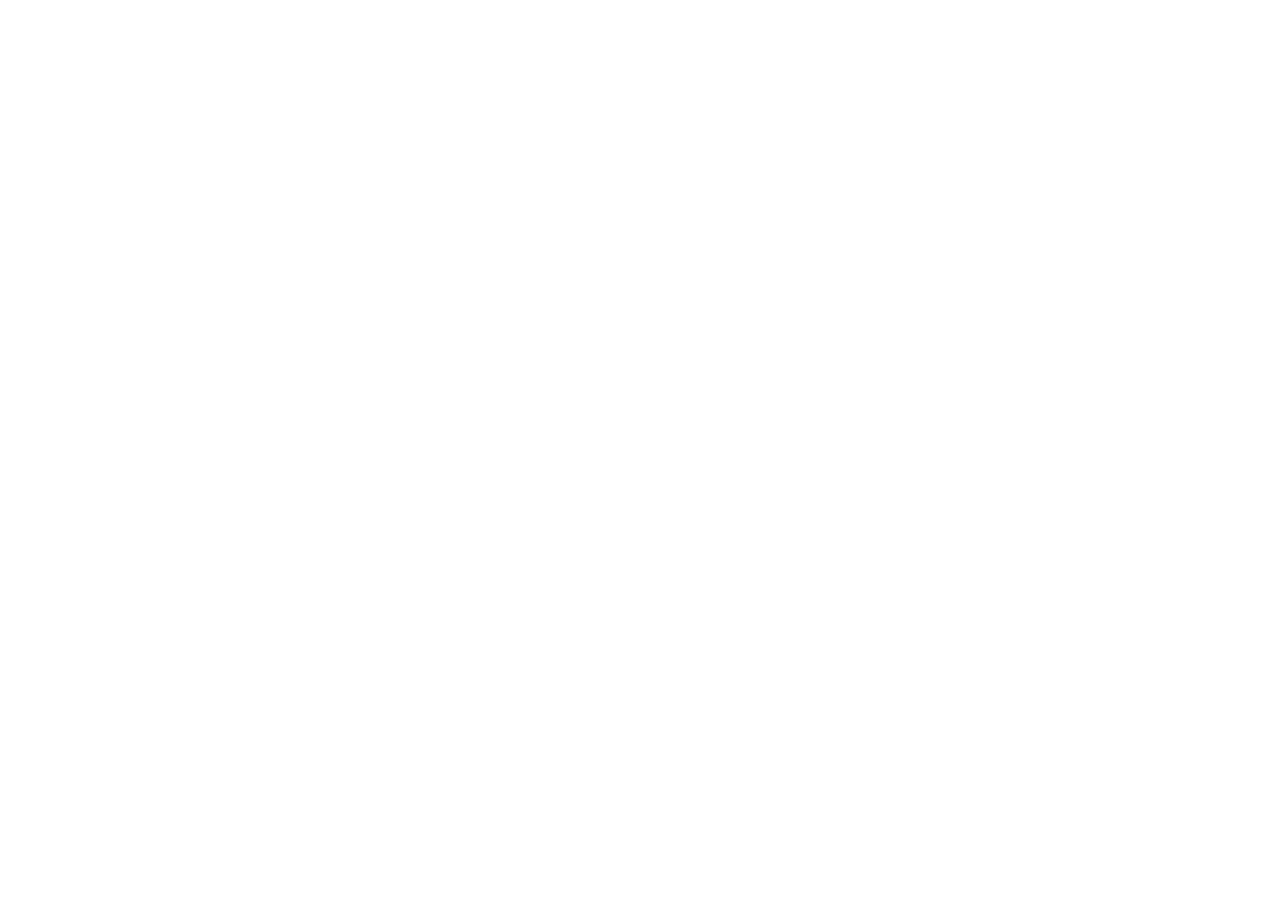
==== hino.html @ 450eb266 "commit" ====
<!DOCTYPE html>
<html lang="pt-br">
<head>
    <meta charset="UTF-8">
    <meta http-equiv="X-UA-Compatible" content="IE=edge">
    <meta name="viewport" content="width=device-width, initial-scale=1.0">
    <title>Hino Rio Azul:</title>
</head>
<body>
    
</body>
</html>
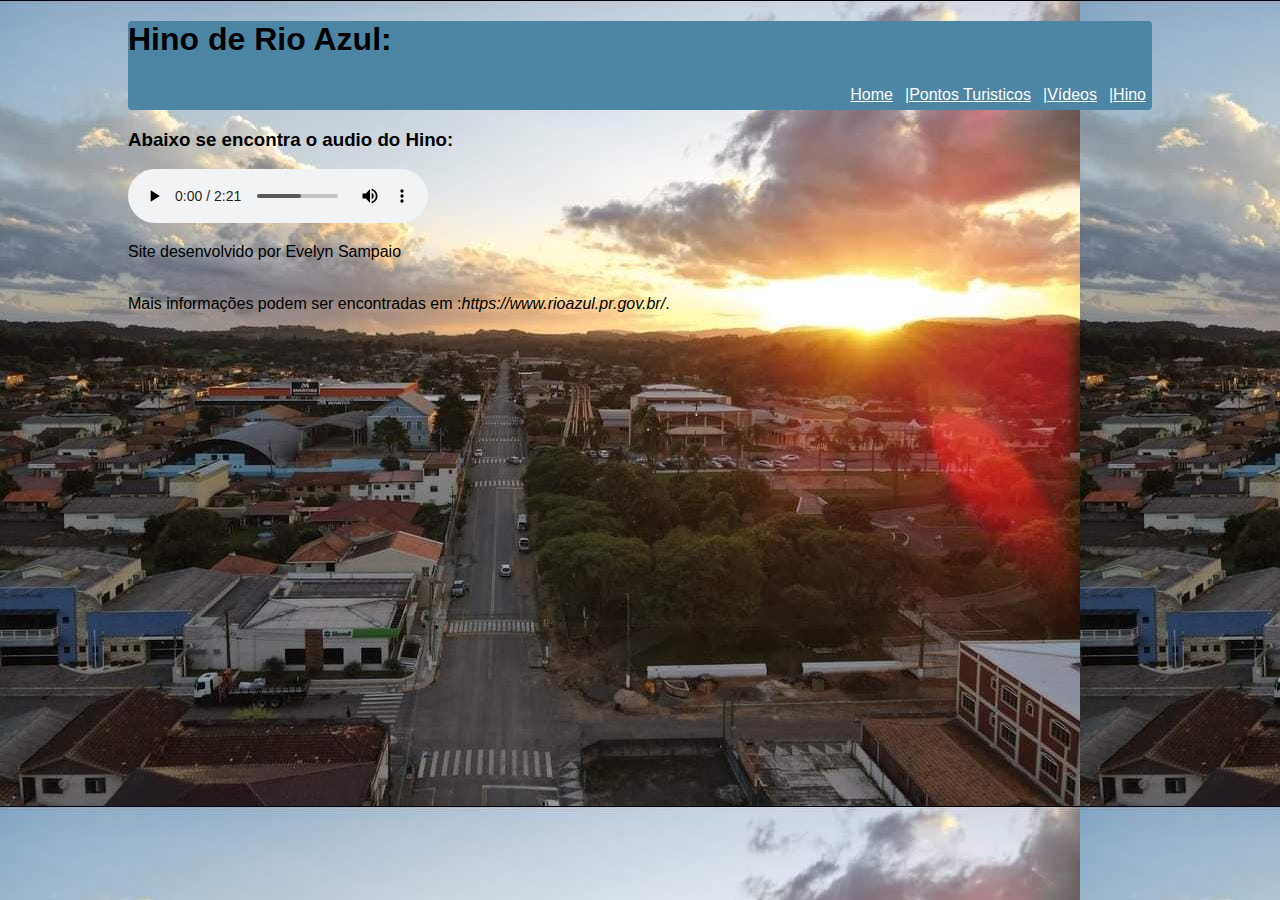
==== commit 6ac3f41e: "commit" ====
--- a/hino.html
+++ b/hino.html
@@ -5,8 +5,45 @@
     <meta http-equiv="X-UA-Compatible" content="IE=edge">
     <meta name="viewport" content="width=device-width, initial-scale=1.0">
     <title>Hino Rio Azul:</title>
+    <link rel="stylesheet" href="css/layout01.css">
+    <link rel="icon" href="favicon_io (2)/apple-touch-icon.png">
 </head>
+<div class="tudo">
 <body>
-    
+    <header>
+        <div class="titulo_2">
+            <h1>Hino de Rio Azul:</h1>
+           </div>
+           <div>
+            <nav>
+                <div class="navegacao">
+                    <a href="hino.html">|Hino</a>
+                    <a href="videos.html">|Vídeos</a>
+                    <a href="imagens.html">|Pontos Turisticos</a>
+                    <a href="index.html">Home</a>
+                    
+                </div>
+            </nav></div>
+     
+    </header>
+    <main>
+        <div id="audio">
+            <h3>Abaixo se encontra o audio do Hino:</h3>
+        <audio controls>
+            <source src="img/WhatsApp Audio 2022-10-17 at 22.42.51.mpeg" >
+        </audio>
+
+
+    </div>
+
+
+</main>
 </body>
+<footer>
+    <div class="rodape_2">
+        <p>Site desenvolvido por Evelyn Sampaio</p>
+        <p><br>Mais informações podem ser encontradas em :<cite>https://www.rioazul.pr.gov.br/</cite>.</p>
+         
+    </div>
+ </footer></div>
 </html>--- a/css/layout01.css
+++ b/css/layout01.css
@@ -0,0 +1,66 @@
+body{
+ font-family: Verdana, Geneva, Tahoma, sans-serif;
+width: 80%;
+margin: 0 auto;
+background-image:url(cidade.jpeg)
+}
+header{
+    font-family: 'Segoe UI', Tahoma, Geneva, Verdana, sans-serif ;
+    background-color: rgb(77, 133, 165);
+    border-radius: 4px;
+    margin-top: 10px;
+}
+.logo img{
+    width: 20%;
+    padding-top: 0%;
+}
+.navegacao{
+    overflow: hidden;
+    
+      
+
+}
+
+.navegacao a{
+    float: right;
+    color: rgb(255, 253, 253);
+    font-family: 'Franklin Gothic Medium', 'Arial Narrow', Arial, sans-serif;
+    padding: 6px;
+}
+.navegacao a:hover{
+    color: #e7ebf0;
+}
+.conteudo{
+    margin: 5px 4px 4px 4px;
+    background-color: #8eadcf;
+    text-align: justify;
+    padding: 8px;
+    border-radius: 4px;
+    box-shadow: 10px 10px 10px #041735 ;
+}
+.principal{
+    display: flex;
+    flex-direction: row;
+}
+.rodape{
+    color: #ffffff;
+    font-size: 10px;
+    text-align: center;
+}
+ .titulo{
+    position:absolute;
+    left:600px;
+    bottom:480px;
+    font-family: Cambria, Cochin, Georgia, Times, 'Times New Roman', serif;
+}
+}
+ @media screen and(max-width:600px){
+    .principal ,.conteudo {
+    width:100%;
+    flex-direction: column;
+    padding:0px;
+   }
+    }
+    .tudo{
+        background: #ffffff, #8eadcf,#ffffff;
+    }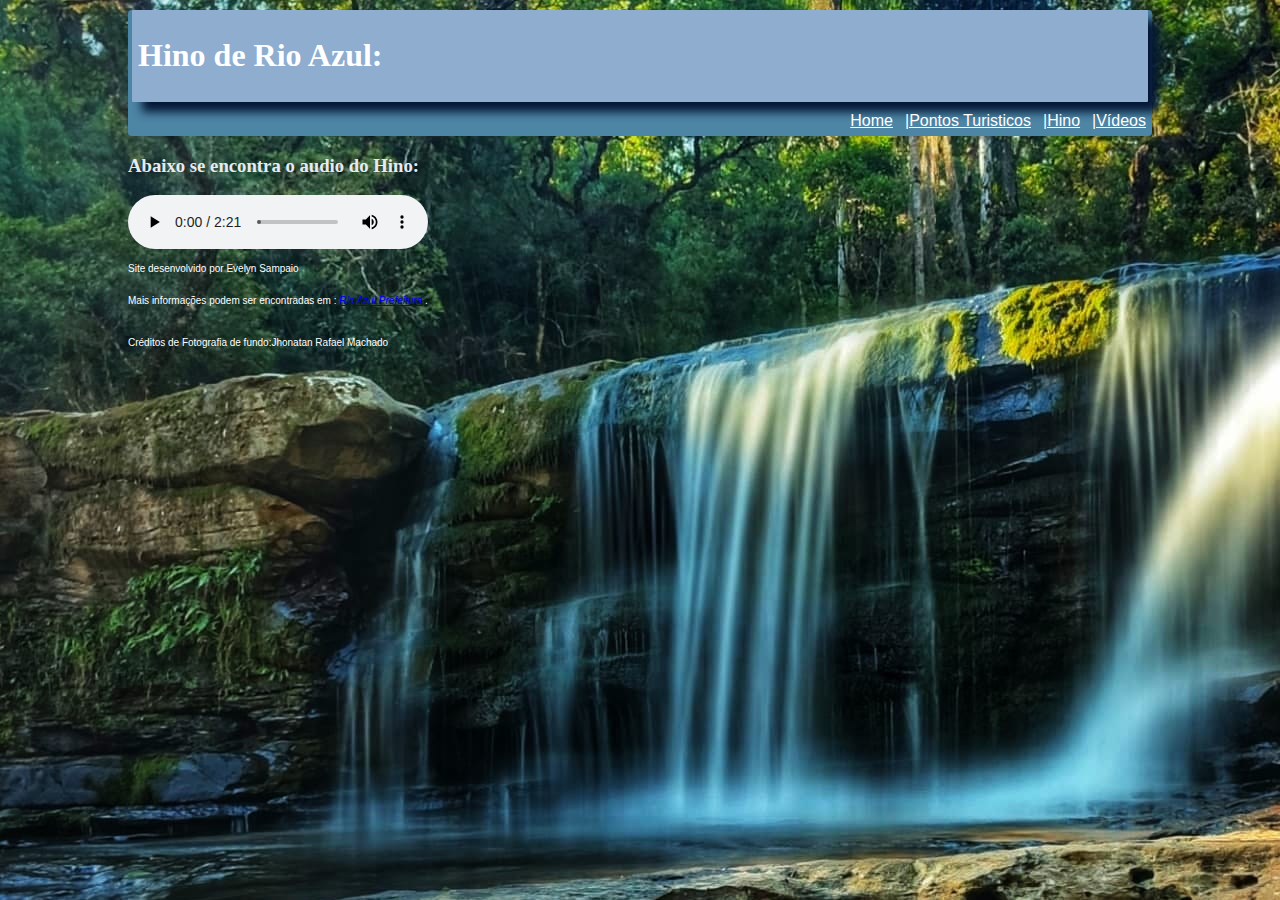
==== commit 9005155f: "commit" ====
--- a/hino.html
+++ b/hino.html
@@ -9,7 +9,7 @@
     <link rel="icon" href="favicon_io (2)/apple-touch-icon.png">
 </head>
 <div class="tudo">
-<body>
+<body class="segunda">
     <header>
         <div class="titulo_2">
             <h1>Hino de Rio Azul:</h1>
@@ -17,8 +17,8 @@
            <div>
             <nav>
                 <div class="navegacao">
+                     <a href="videos.html">|Vídeos</a>
                     <a href="hino.html">|Hino</a>
-                    <a href="videos.html">|Vídeos</a>
                     <a href="imagens.html">|Pontos Turisticos</a>
                     <a href="index.html">Home</a>
                     
@@ -28,7 +28,7 @@
     </header>
     <main>
         <div id="audio">
-            <h3>Abaixo se encontra o audio do Hino:</h3>
+             <h3>Abaixo se encontra o audio do Hino:</h3>
         <audio controls>
             <source src="img/WhatsApp Audio 2022-10-17 at 22.42.51.mpeg" >
         </audio>
@@ -42,8 +42,8 @@
 <footer>
     <div class="rodape_2">
         <p>Site desenvolvido por Evelyn Sampaio</p>
-        <p><br>Mais informações podem ser encontradas em :<cite>https://www.rioazul.pr.gov.br/</cite>.</p>
-         
+        <p><br>Mais informações podem ser encontradas em :<cite> <a href="https://www.rioazul.pr.gov.br/">Rio Azul Prefeitura</a> </cite>.</p>
+         <br><p>Créditos de Fotografia de fundo:Jhonatan Rafael Machado  </p>
     </div>
  </footer></div>
 </html>--- a/css/layout01.css
+++ b/css/layout01.css
@@ -52,6 +52,8 @@
     left:600px;
     bottom:480px;
     font-family: Cambria, Cochin, Georgia, Times, 'Times New Roman', serif;
+    color: #ffffff;
+   
 }
 }
  @media screen and(max-width:600px){
@@ -63,4 +65,27 @@
     }
     .tudo{
         background: #ffffff, #8eadcf,#ffffff;
-    }+    }
+ .titulo_2{
+    font-family: Cambria, Cochin, Georgia, Times, 'Times New Roman', serif ;
+    background-color: rgb(77, 133, 165);
+    border-radius: 07px; 
+   color: white;
+   margin: 8px 4px 4px 4px;
+    background-color: #8eadcf;
+    text-align: justify;
+    padding: 6px;
+    border-radius: 1px;
+    box-shadow: 10px 10px 10px #041735 ;
+ }
+ .segunda{
+    background-image: url(cachoeira.jpeg);
+ }
+ main{
+    color: #e7ebf0;
+    font-family: Cambria, Cochin, Georgia, Times, 'Times New Roman', serif;
+ }
+ footer{
+    color: #ffffff;
+    font-size: 10px;
+ }